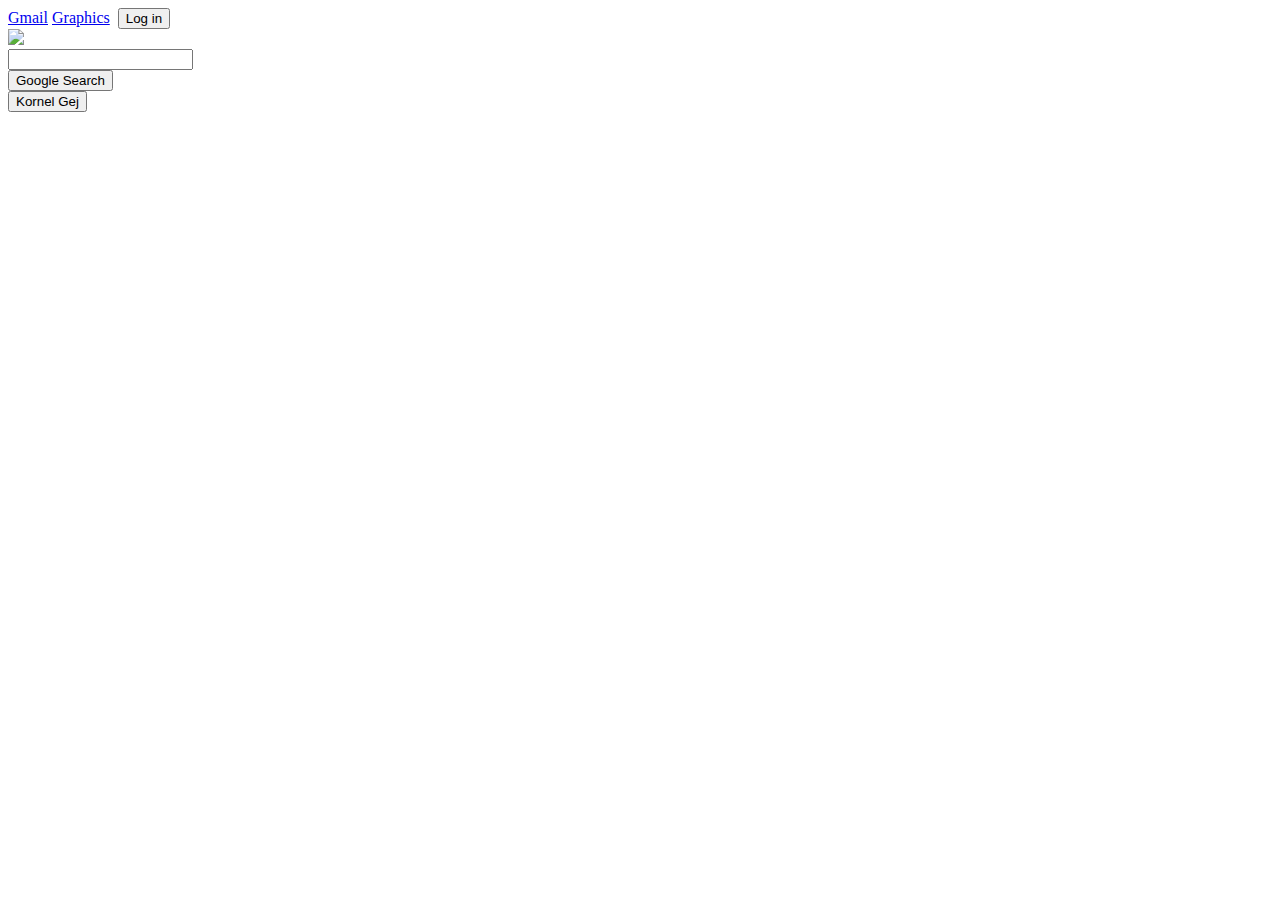
==== google.html @ 9267a35b "jest g" ====
<!DOCTYPE html>
<html>
<head>
<title>google</title>
</head>

<body>
<header>
  <a class="text" href=#>Gmail</a> 
  <a class="text" href=#>Graphics</a>
  <img src=>
  <button id="log">Log in</button>
  </header>
  <div id="dimg">
    <img src="https://www.google.com/images/branding/googlelogo/1x/googlelogo_color_272x92dp.png" class="center">
  </div>
  <div class="center">
<input>
  </div>
  <div class="center">
  <div><button class="btn2">Google Search</button></div>
   <div><button class="btn2">Kornel Gej</button></div>
  </div>
     
  
</body>

</html>
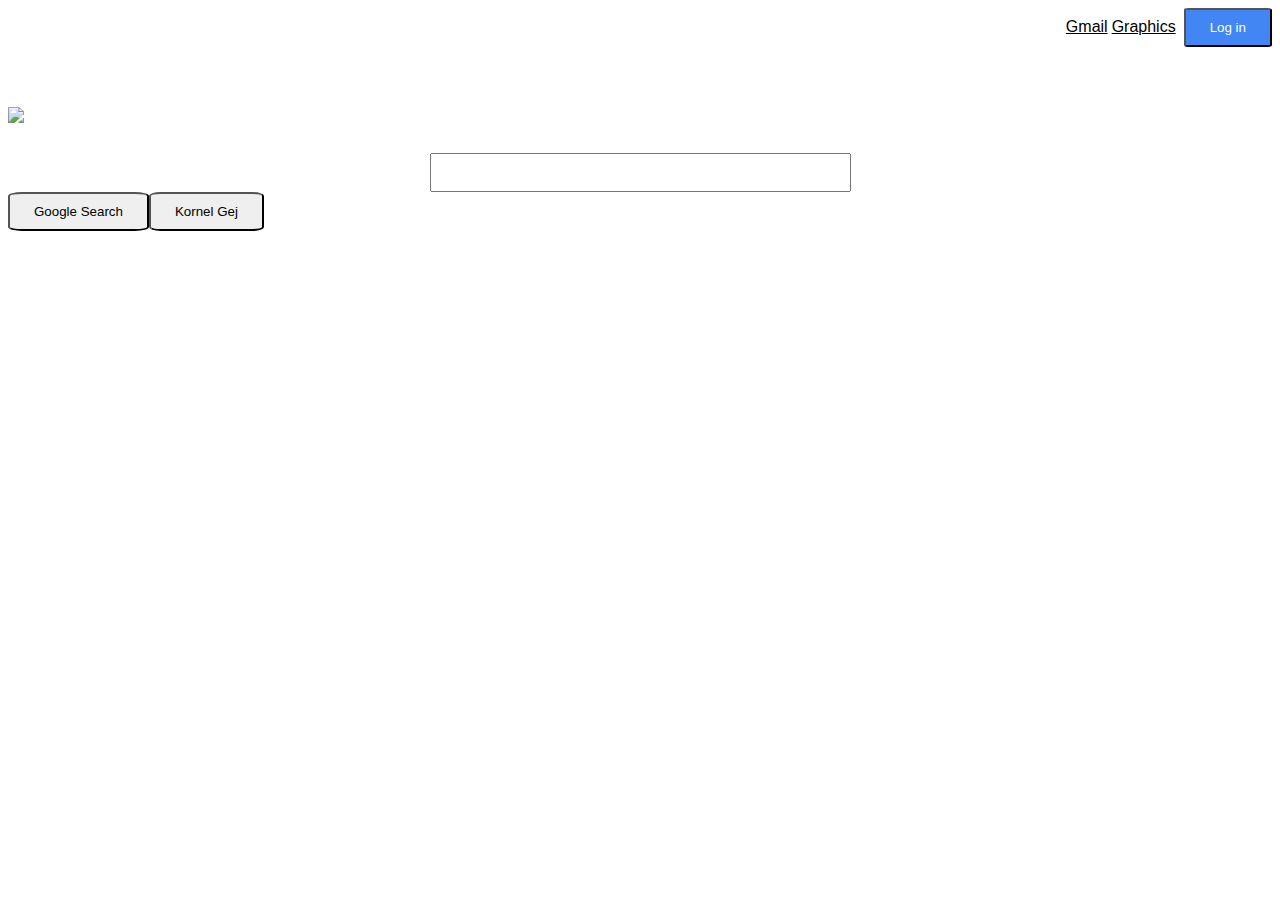
==== commit 721cf878: "teraz dziala" ====
--- a/google.html
+++ b/google.html
@@ -2,8 +2,8 @@
 <html>
 <head>
 <title>google</title>
+<link  href="gstyle.css" rel="stylesheet" type="text/css">
 </head>
-
 <body>
 <header>
   <a class="text" href=#>Gmail</a> 
--- a/gstyle.css
+++ b/gstyle.css
@@ -0,0 +1,40 @@
+header{
+  
+  text-align: right;
+}
+.text{
+  color: black;
+  font-family: arial, sans-serif;
+}
+#log {
+  background-color: #4285f4;
+  color: white;
+  padding: 10px 24px;
+  border-radius: 5%;
+}
+.center{
+  display: flex;
+  margin: auto;
+  }
+input{
+  margin: auto;
+  padding: 10px 120px 10px 120px;
+  position: relative;
+  
+}
+#dimg{
+  margin-bottom: 30px;
+  margin-top: 60px;
+  
+}
+.btn2{
+  padding: 10px 24px;
+  border-radius: 10%;
+}
+.xd{
+  align-content: center;
+}
+
+
+
+  
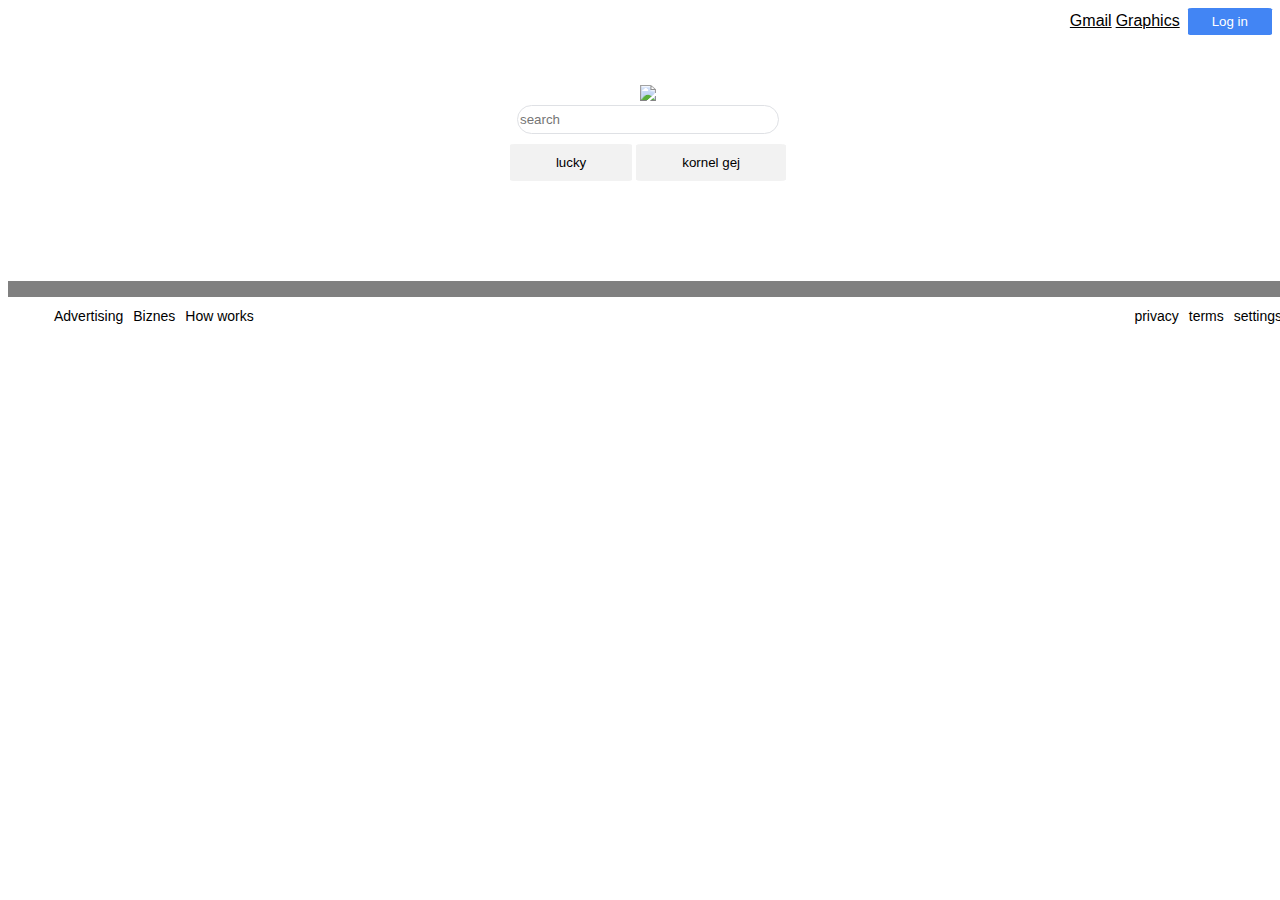
==== commit 011b976c: "beta" ====
--- a/google.html
+++ b/google.html
@@ -5,23 +5,36 @@
 <link  href="gstyle.css" rel="stylesheet" type="text/css">
 </head>
 <body>
+
+<body>
 <header>
   <a class="text" href=#>Gmail</a> 
   <a class="text" href=#>Graphics</a>
   <img src=>
   <button id="log">Log in</button>
   </header>
-  <div id="dimg">
-    <img src="https://www.google.com/images/branding/googlelogo/1x/googlelogo_color_272x92dp.png" class="center">
+  <div class="center">
+    <div> <img src="https://www.google.com/images/branding/googlelogo/1x/googlelogo_color_272x92dp.png"</div>
+      <div><input type="text" placeholder="search"></div>
   </div>
-  <div class="center">
-<input>
-  </div>
-  <div class="center">
-  <div><button class="btn2">Google Search</button></div>
-   <div><button class="btn2">Kornel Gej</button></div>
-  </div>
-     
+    <div id="main"> <button class="buttons"> lucky </button>
+    <button class="buttons"> kornel gej </button </div>
+      <footer><ul>
+        <li class="footera">Advertising</li>
+        <li class="footera">Biznes</li>
+        <li class="footera">How works</li>
+        <li class="footerb">settings</li>
+        <li class="footerb">terms</li>
+        <li class="footerb">privacy</li>
+        </ul>
+        </footer> 
+        
+
+ 
+  
+</body>
+
+
   
 </body>
 
--- a/gstyle.css
+++ b/gstyle.css
@@ -1,5 +1,5 @@
 header{
-  
+  margin-bottom: 50px;
   text-align: right;
 }
 .text{
@@ -9,32 +9,54 @@
 #log {
   background-color: #4285f4;
   color: white;
-  padding: 10px 24px;
+  padding: 6px 24px;
   border-radius: 5%;
+  border: 1px transparent;
 }
 .center{
-  display: flex;
-  margin: auto;
-  }
+ margin: auto;
+ position: absolute;
+ width: 100%;
+ text-align: center;
+ 
+}
+.buttons{
+ padding:10px 45px;
+  margin-top: 10px;
+  border-radius: 4%;
+  background-color: #f2f2f2;
+  border: 1px solid #f2f2f2;
+}
+footer{
+  margin-top:100px;
+  padding:1px;
+  background-color:gray;
+  font-family: arial;
+  font-size:14px;
+}
+  
+.footera{
+  padding:5px;
+  line-height: 30px;
+  bottom: 0;
+  position:relative;
+  float: left;
+}
+li{
+  display:inline;
+}
 input{
-  margin: auto;
-  padding: 10px 120px 10px 120px;
+  width: 20%;
+  background-color:transparent;
+  border: 1px solid #dfe1e5;
+  border-radius: 24px;
+  box-shadow:none;
+  height: 25px;
+}
+.footerb{
+  padding:5px;
+  line-height: 30px;
   position: relative;
+  float: right;
   
-}
-#dimg{
-  margin-bottom: 30px;
-  margin-top: 60px;
-  
-}
-.btn2{
-  padding: 10px 24px;
-  border-radius: 10%;
-}
-.xd{
-  align-content: center;
-}
-
-
-
-  
+}